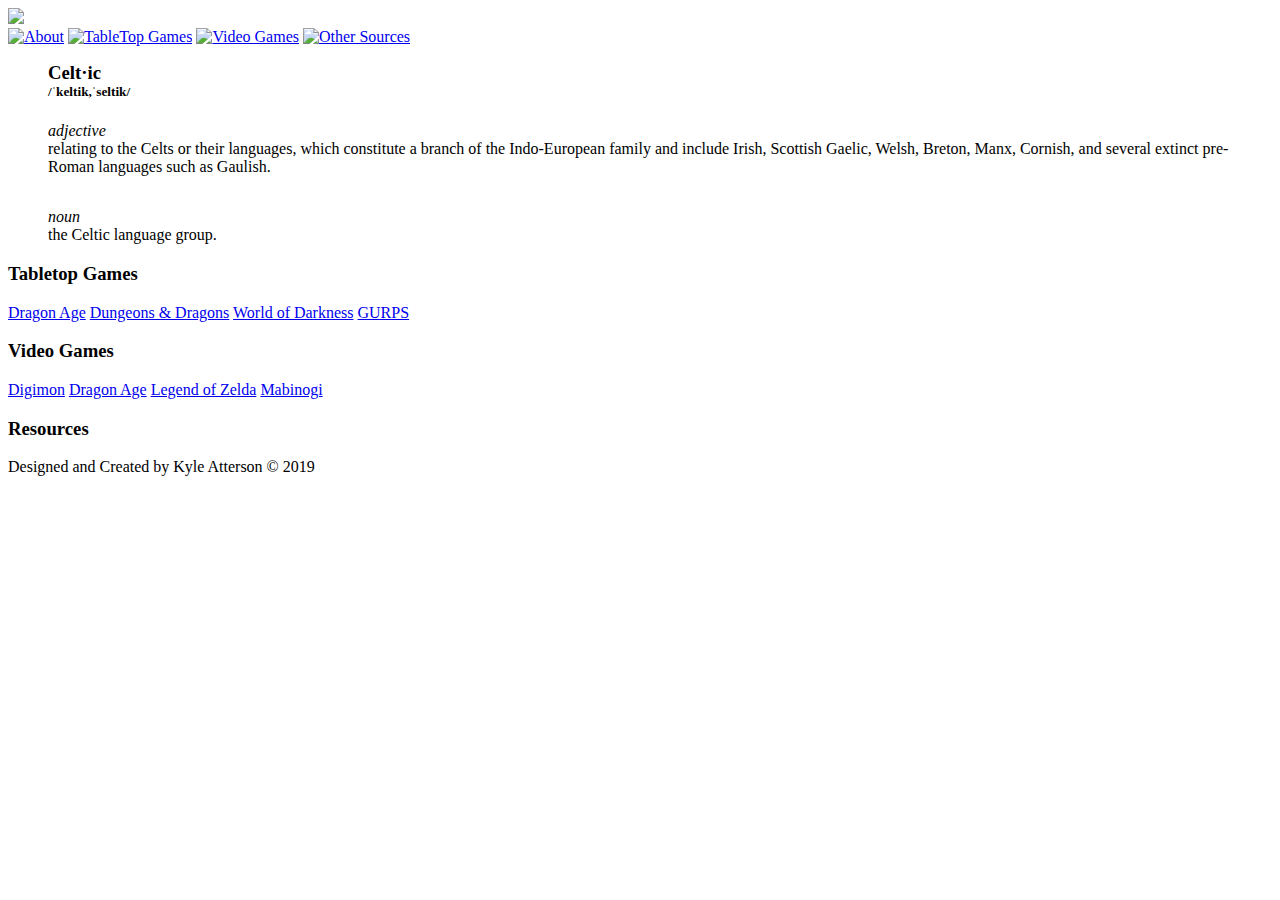
==== index.html @ ae900808 "temp" ====
<!DOCTYPE html>
<html lang="en" dir="ltr">
  <head>
    <meta charset="utf-8">
    <title>Celtic Inspirations</title>
    <link rel="stylesheet" href="https://celtic-like.netlify.com/assets/css/master.css">
    <link rel="stylesheet" href="https://celtic-like.netlify.com/assets/css/normalize.css">
  </head>
  <body>
    <header>
      <img src="https://celtic-like.netlify.com/assets/images/cliff-coast-daylight.jpg" class="top--image">
    </header>
      <nav>
        <a href="#about-project" class="nav-button"> <img src="https://celtic-like.netlify.com/assets/images/icon_about.svg" alt="About"></a>
        <a href="#games-table" class="nav-button"><img src="https://celtic-like.netlify.com/assets/images/icon_dice.svg" alt="TableTop Games"></a>
        <a href="#games-video" class="nav-button"><img src="https://celtic-like.netlify.com/assets/images/icon_controller.svg" alt="Video Games"></a>
        <a href="#about-sources" class="nav-button"><img src="https://celtic-like.netlify.com/assets/images/icon_sources.svg" alt="Other Sources"></a>
      </nav>
    <main >
      <div id="about-project">
        <blockquote cite="https://en.oxforddictionaries.com/definition/celtic" class="intro-block">
          <h3 style="margin:0;padding:0;">Celt·ic</h5>
          <h5 style="margin-top:0;padding-top:0;">/ˈkeltik,ˈseltik/</h6>
          <div style="font-style:italic">adjective</div>
          <div>relating to the Celts or their languages, which constitute a branch of the Indo-European family and include Irish, Scottish Gaelic, Welsh, Breton, Manx, Cornish, and several extinct pre-Roman languages such as Gaulish.<div>
          <div style="font-style:italic;padding-top:2rem;">noun</div>
          <div>the Celtic language group.</div>
        </blockquote>

      </div>
      <h3 class="section-start" id="games-table">Tabletop Games</h3>
      <div class="game-container">
        <a href="/" id="dage-table">Dragon Age</a>
        <a href="/" id="dnd-table">Dungeons & Dragons</a>
        <a href="/" id="wod-table">World of Darkness</a>
        <a href="/" id="gurps-table">GURPS</a>
      </div>
      <h3 class="section-start" id="games-video">Video Games</h3>
      <div class="game-container">
        <a href="/" id="digi-video">Digimon</a>
        <a href="/" id="dage-video">Dragon Age</a>
        <a href="https://celtic-like.netlify.com/Zelda/" id="loz-video">Legend of Zelda</a>
        <a href="/" id="mab-video">Mabinogi</a>
      </div>
      <h3 class="section-start" id="about-sources">Resources</h3>
      <div>

      </div>
    </main>
    <div class="footpad-l"></div>
    <footer>Designed and Created by Kyle Atterson &copy; 2019</footer>
    <div class="footpad-r"></div>
  </body>
</html>
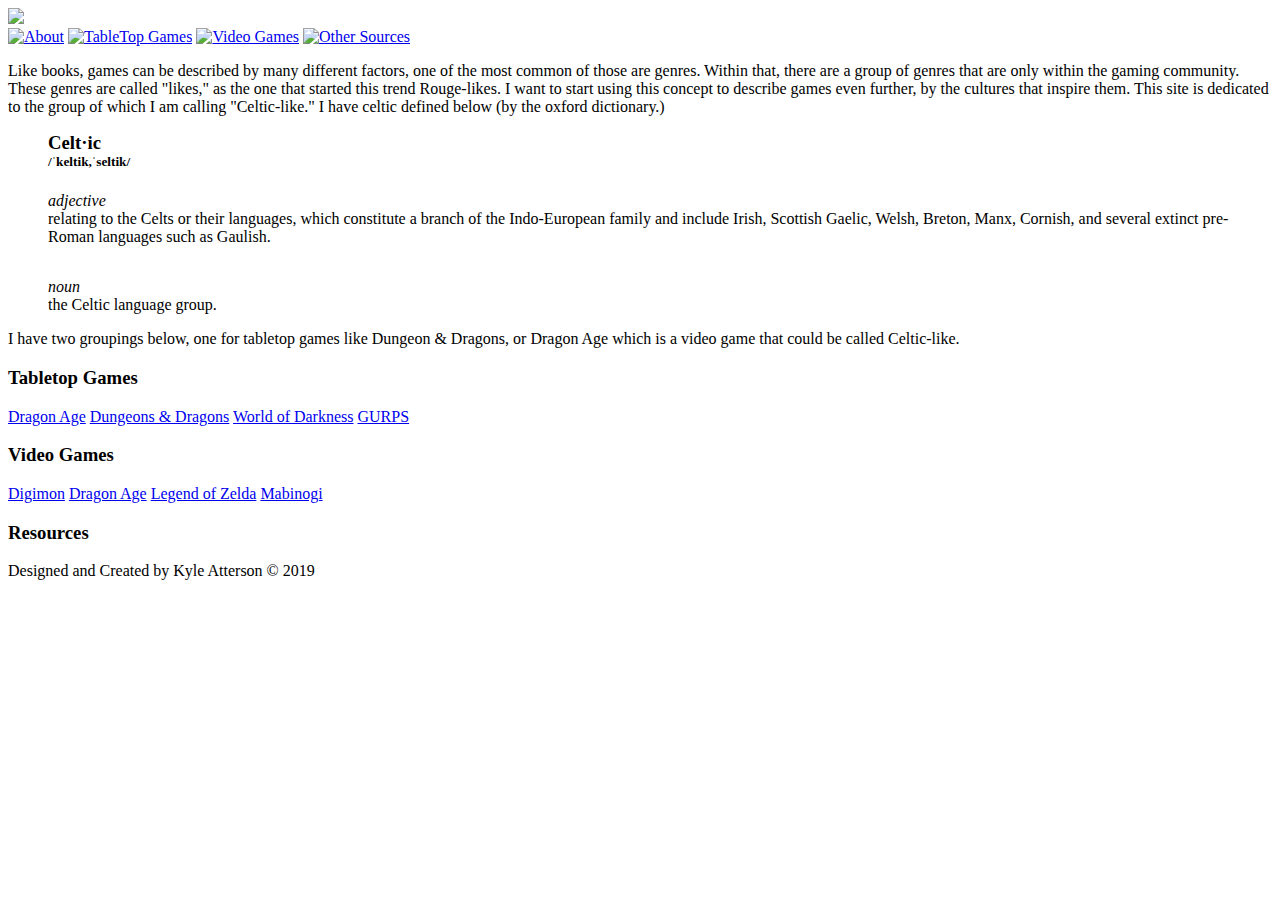
==== commit 6a878db1: "Content for First page." ====
--- a/index.html
+++ b/index.html
@@ -2,7 +2,7 @@
 <html lang="en" dir="ltr">
   <head>
     <meta charset="utf-8">
-    <title>Celtic Inspirations</title>
+    <title>Celtic-like</title>
     <link rel="stylesheet" href="https://celtic-like.netlify.com/assets/css/master.css">
     <link rel="stylesheet" href="https://celtic-like.netlify.com/assets/css/normalize.css">
   </head>
@@ -18,6 +18,7 @@
       </nav>
     <main >
       <div id="about-project">
+        <p>Like books, games can be described by many different factors, one of the most common of those are genres. Within that, there are a group of genres that are only within the gaming community. These genres are called "likes," as the one that started this trend Rouge-likes. I want to start using this concept to describe games even further, by the cultures that inspire them. This site is dedicated to the group of which I am calling "Celtic-like." I have celtic defined below (by the oxford dictionary.) </p>
         <blockquote cite="https://en.oxforddictionaries.com/definition/celtic" class="intro-block">
           <h3 style="margin:0;padding:0;">Celt·ic</h5>
           <h5 style="margin-top:0;padding-top:0;">/ˈkeltik,ˈseltik/</h6>
@@ -27,20 +28,22 @@
           <div>the Celtic language group.</div>
         </blockquote>
 
+        <p>I have two groupings below, one for tabletop games like Dungeon & Dragons, or Dragon Age which is a video game that could be called Celtic-like.</p>
+
       </div>
       <h3 class="section-start" id="games-table">Tabletop Games</h3>
       <div class="game-container">
-        <a href="/" id="dage-table">Dragon Age</a>
-        <a href="/" id="dnd-table">Dungeons & Dragons</a>
-        <a href="/" id="wod-table">World of Darkness</a>
-        <a href="/" id="gurps-table">GURPS</a>
+        <a href="https://celtic-like.netlify.com/DragonAge/" id="dage-table">Dragon Age</a>
+        <a href="https://celtic-like.netlify.com/Dungeon&Dragons/" id="dnd-table">Dungeons & Dragons</a>
+        <a href="https://celtic-like.netlify.com/WorldofDarkness/" id="wod-table">World of Darkness</a>
+        <a href="https://celtic-like.netlify.com/GURPS/" id="gurps-table">GURPS</a>
       </div>
       <h3 class="section-start" id="games-video">Video Games</h3>
       <div class="game-container">
-        <a href="/" id="digi-video">Digimon</a>
-        <a href="/" id="dage-video">Dragon Age</a>
+        <a href="https://celtic-like.netlify.com/Digimon/" id="digi-video">Digimon</a>
+        <a href="https://celtic-like.netlify.com/DragonAge/" id="dage-video">Dragon Age</a>
         <a href="https://celtic-like.netlify.com/Zelda/" id="loz-video">Legend of Zelda</a>
-        <a href="/" id="mab-video">Mabinogi</a>
+        <a href="https://celtic-like.netlify.com/Mabinogi/" id="mab-video">Mabinogi</a>
       </div>
       <h3 class="section-start" id="about-sources">Resources</h3>
       <div>
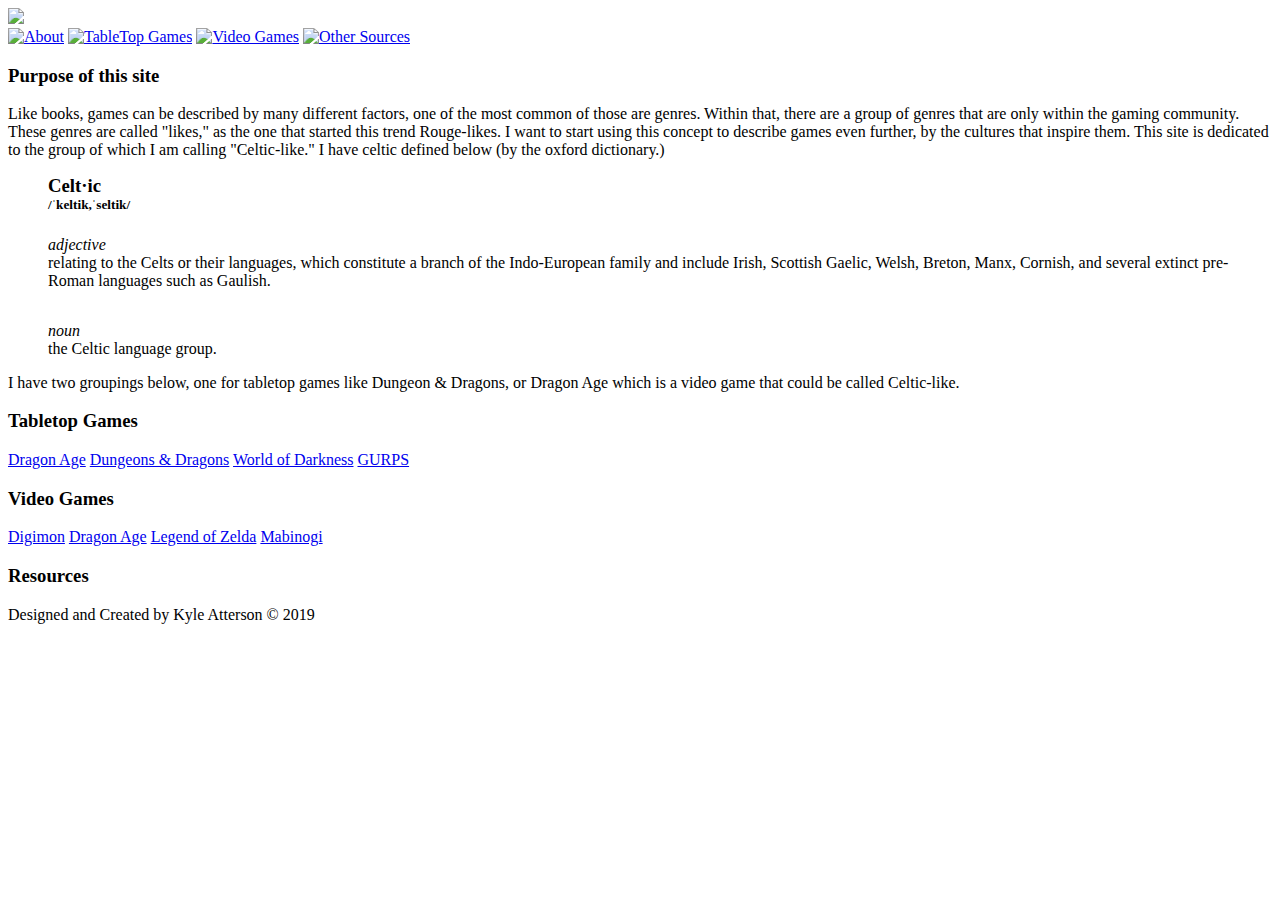
==== commit 2f4b3f09: "Size change" ====
--- a/index.html
+++ b/index.html
@@ -17,7 +17,8 @@
         <a href="#about-sources" class="nav-button"><img src="https://celtic-like.netlify.com/assets/images/icon_sources.svg" alt="Other Sources"></a>
       </nav>
     <main >
-      <div id="about-project">
+      <h3 id="about-project">Purpose of this site</h3>
+      <div>
         <p>Like books, games can be described by many different factors, one of the most common of those are genres. Within that, there are a group of genres that are only within the gaming community. These genres are called "likes," as the one that started this trend Rouge-likes. I want to start using this concept to describe games even further, by the cultures that inspire them. This site is dedicated to the group of which I am calling "Celtic-like." I have celtic defined below (by the oxford dictionary.) </p>
         <blockquote cite="https://en.oxforddictionaries.com/definition/celtic" class="intro-block">
           <h3 style="margin:0;padding:0;">Celt·ic</h5>
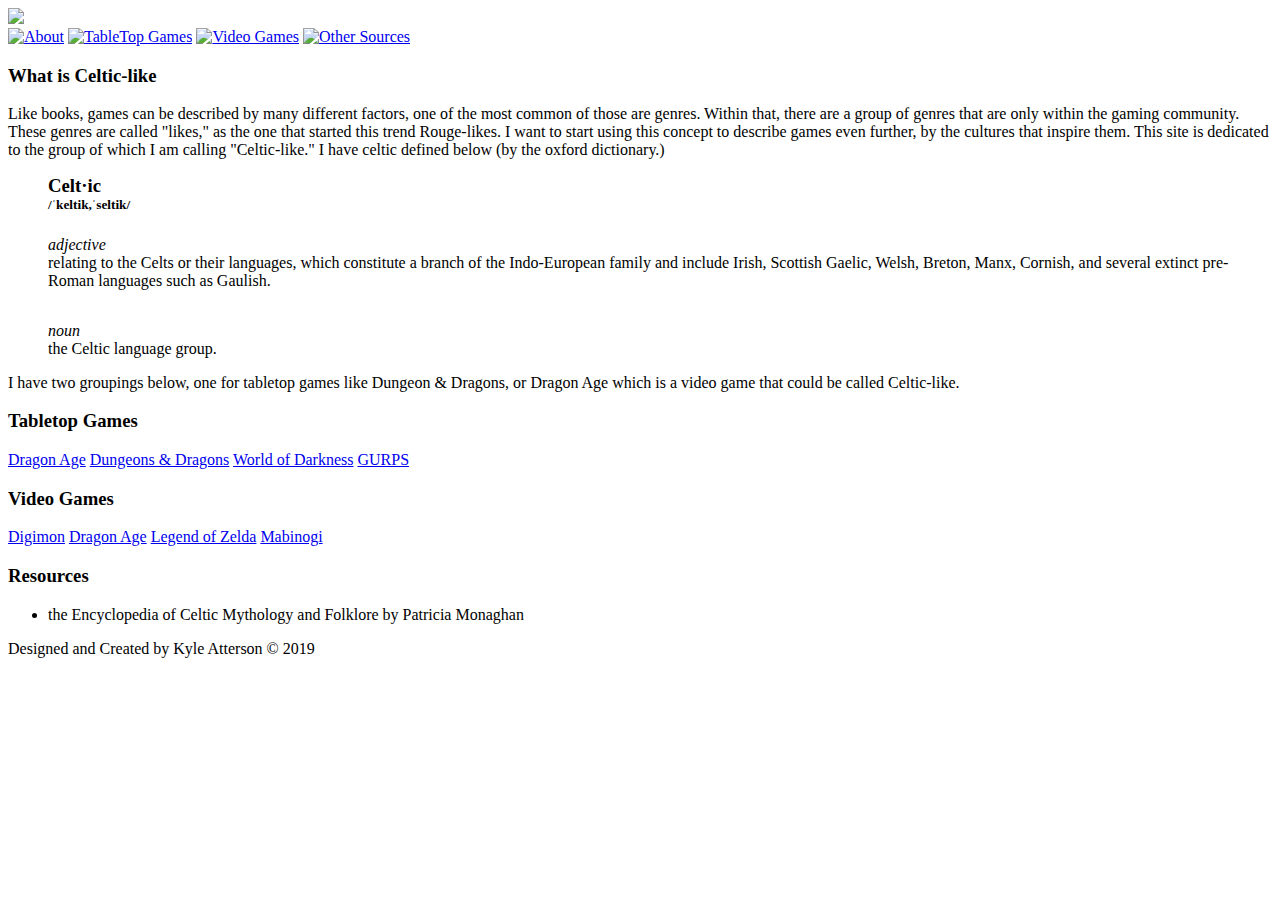
==== commit a2d979ca: "Resource Start" ====
--- a/index.html
+++ b/index.html
@@ -17,7 +17,7 @@
         <a href="#about-sources" class="nav-button"><img src="https://celtic-like.netlify.com/assets/images/icon_sources.svg" alt="Other Sources"></a>
       </nav>
     <main >
-      <h3 id="about-project">Purpose of this site</h3>
+      <h3 id="about-project">What is Celtic-like</h3>
       <div>
         <p>Like books, games can be described by many different factors, one of the most common of those are genres. Within that, there are a group of genres that are only within the gaming community. These genres are called "likes," as the one that started this trend Rouge-likes. I want to start using this concept to describe games even further, by the cultures that inspire them. This site is dedicated to the group of which I am calling "Celtic-like." I have celtic defined below (by the oxford dictionary.) </p>
         <blockquote cite="https://en.oxforddictionaries.com/definition/celtic" class="intro-block">
@@ -47,8 +47,10 @@
         <a href="https://celtic-like.netlify.com/Mabinogi/" id="mab-video">Mabinogi</a>
       </div>
       <h3 class="section-start" id="about-sources">Resources</h3>
-      <div>
-
+      <div class="resources">
+        <ul id="resource-book">
+          <li>the Encyclopedia of Celtic Mythology and Folklore by Patricia Monaghan</li>
+        </ul>
       </div>
     </main>
     <div class="footpad-l"></div>
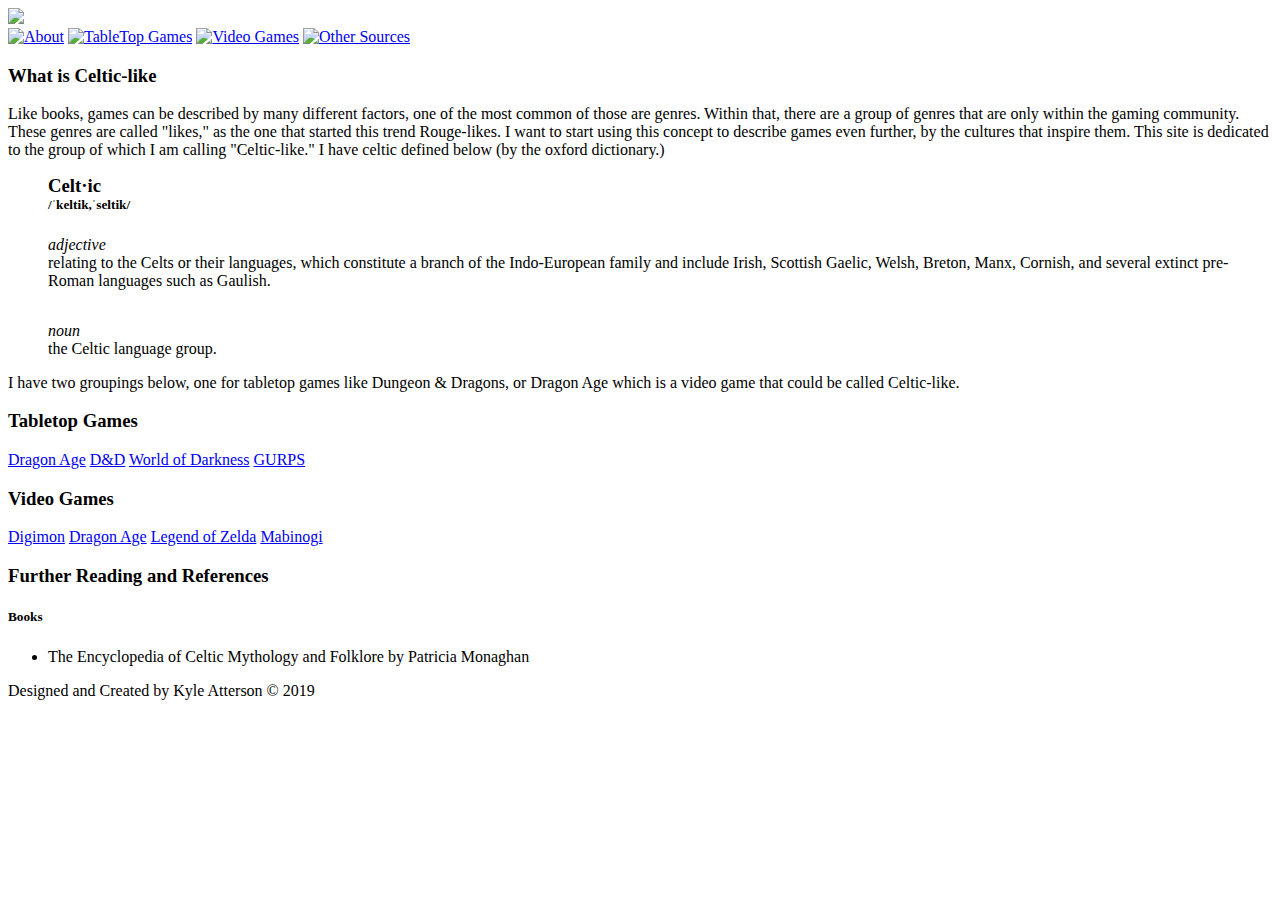
==== commit d697a156: "Zelda Start" ====
--- a/index.html
+++ b/index.html
@@ -35,7 +35,7 @@
       <h3 class="section-start" id="games-table">Tabletop Games</h3>
       <div class="game-container">
         <a href="https://celtic-like.netlify.com/DragonAge/" id="dage-table">Dragon Age</a>
-        <a href="https://celtic-like.netlify.com/Dungeon&Dragons/" id="dnd-table">Dungeons & Dragons</a>
+        <a href="https://celtic-like.netlify.com/Dungeon&Dragons/" id="dnd-table">D&D</a>
         <a href="https://celtic-like.netlify.com/WorldofDarkness/" id="wod-table">World of Darkness</a>
         <a href="https://celtic-like.netlify.com/GURPS/" id="gurps-table">GURPS</a>
       </div>
@@ -46,10 +46,11 @@
         <a href="https://celtic-like.netlify.com/Zelda/" id="loz-video">Legend of Zelda</a>
         <a href="https://celtic-like.netlify.com/Mabinogi/" id="mab-video">Mabinogi</a>
       </div>
-      <h3 class="section-start" id="about-sources">Resources</h3>
+      <h3 class="section-start" id="about-sources">Further Reading and References</h3>
       <div class="resources">
+        <h5>Books</h5>
         <ul id="resource-book">
-          <li>the Encyclopedia of Celtic Mythology and Folklore by Patricia Monaghan</li>
+          <li>The Encyclopedia of Celtic Mythology and Folklore by Patricia Monaghan</li>
         </ul>
       </div>
     </main>
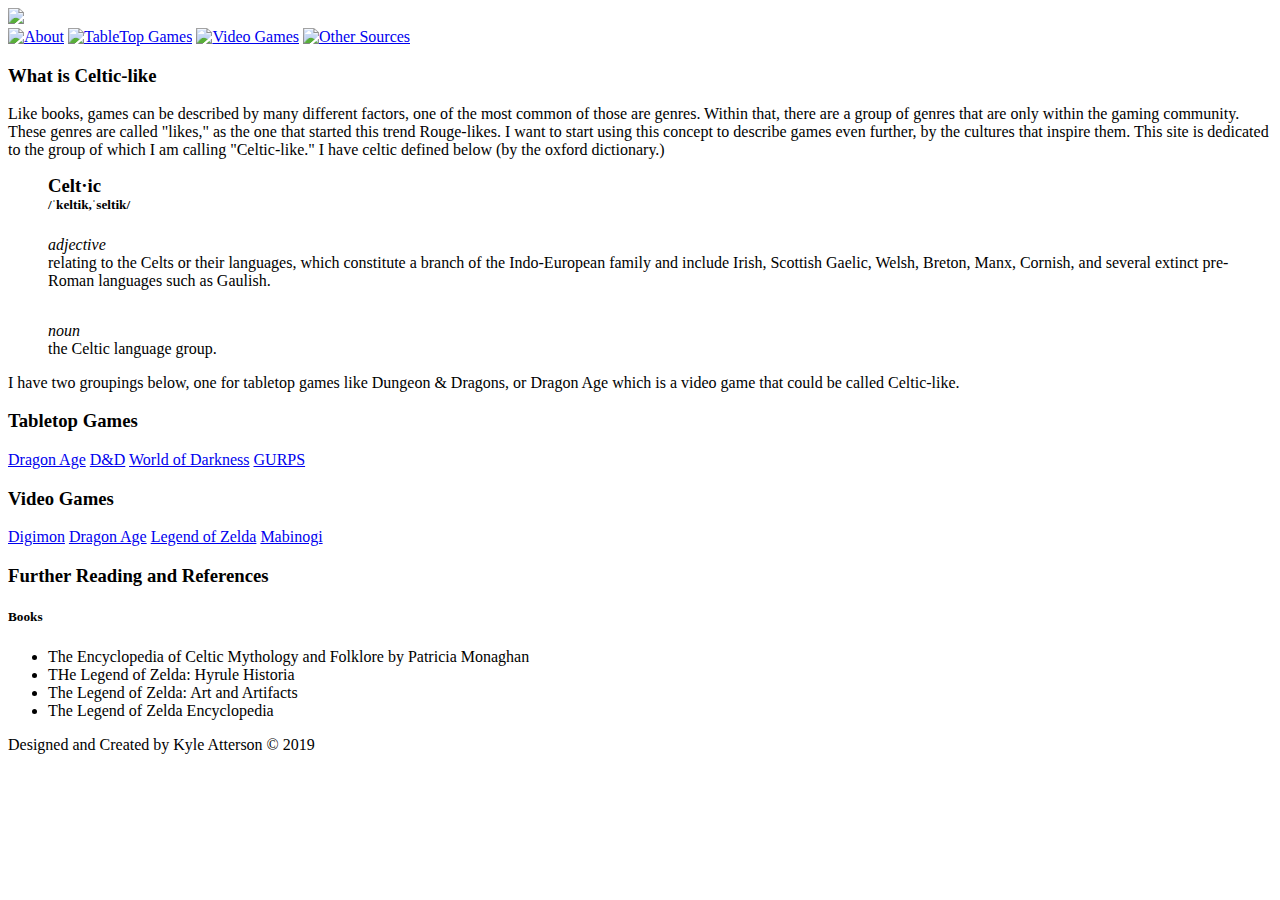
==== commit 4358e494: "Legend Of Zelda: Finished for Now." ====
--- a/index.html
+++ b/index.html
@@ -51,6 +51,9 @@
         <h5>Books</h5>
         <ul id="resource-book">
           <li>The Encyclopedia of Celtic Mythology and Folklore by Patricia Monaghan</li>
+          <li>THe Legend of Zelda: Hyrule Historia</li>
+          <li>The Legend of Zelda: Art and Artifacts</li>
+          <li>The Legend of Zelda Encyclopedia</li>
         </ul>
       </div>
     </main>
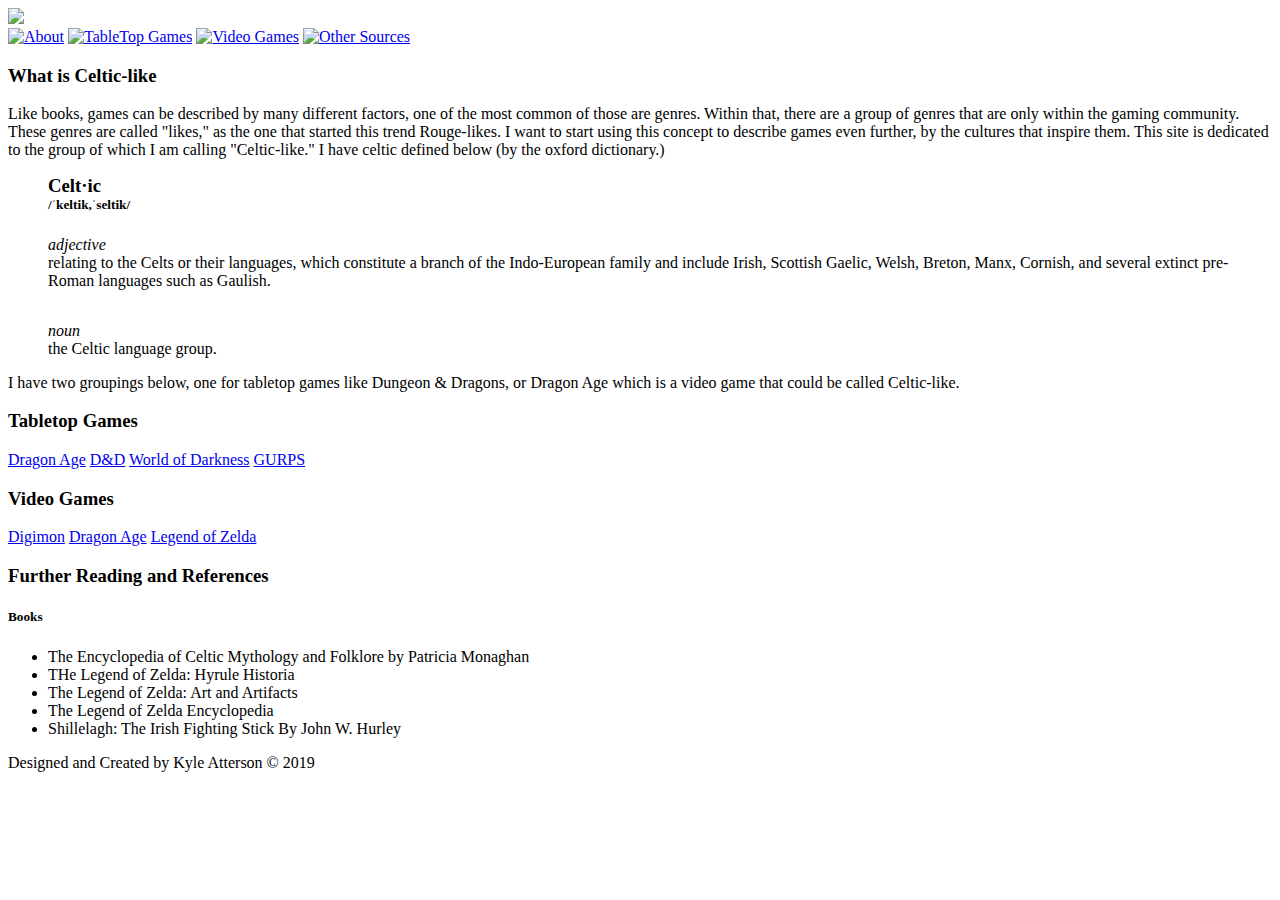
==== commit 7405f9a7: "Quick finish for homework!" ====
--- a/index.html
+++ b/index.html
@@ -44,7 +44,7 @@
         <a href="https://celtic-like.netlify.com/Digimon/" id="digi-video">Digimon</a>
         <a href="https://celtic-like.netlify.com/DragonAge/" id="dage-video">Dragon Age</a>
         <a href="https://celtic-like.netlify.com/Zelda/" id="loz-video">Legend of Zelda</a>
-        <a href="https://celtic-like.netlify.com/Mabinogi/" id="mab-video">Mabinogi</a>
+        <!--<a href="https://celtic-like.netlify.com/Mabinogi/" id="mab-video">Mabinogi</a>-->
       </div>
       <h3 class="section-start" id="about-sources">Further Reading and References</h3>
       <div class="resources">
@@ -54,6 +54,7 @@
           <li>THe Legend of Zelda: Hyrule Historia</li>
           <li>The Legend of Zelda: Art and Artifacts</li>
           <li>The Legend of Zelda Encyclopedia</li>
+          <li>Shillelagh: The Irish Fighting Stick By John W. Hurley</li>
         </ul>
       </div>
     </main>
